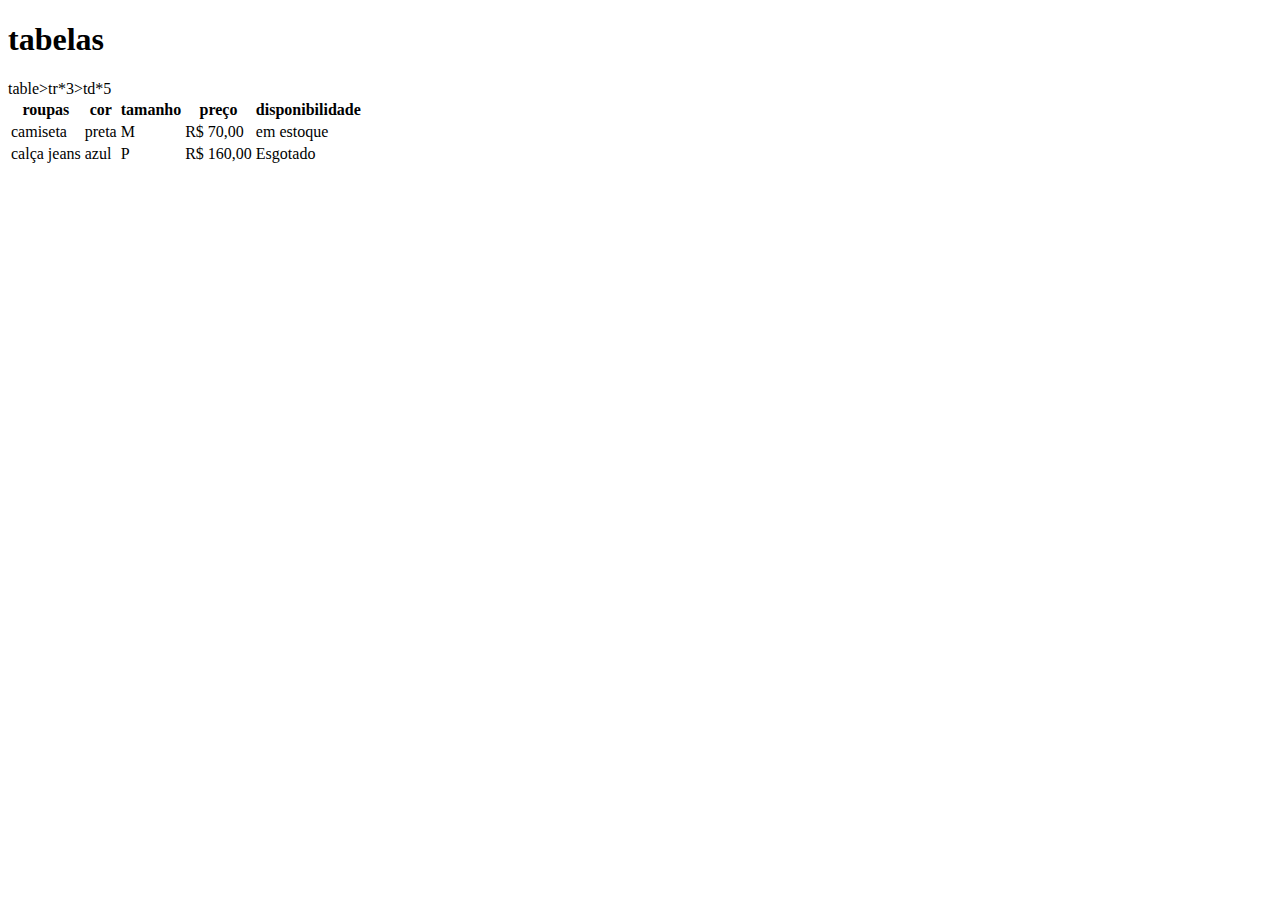
==== tabelas/index.html @ fac9cabf "primeiro commit" ====
<!DOCTYPE html>
<html lang="en">
<head>
    <meta charset="UTF-8">
    <meta name="viewport" content="width=device-width, initial-scale=1.0">
    <title>tabelas</title>
</head>
<body>
    <h1>tabelas</h1>
<table>
  <tr>
<th>roupas</th>
<th>cor</th>
<th>tamanho</th>
<th>preço</th>
<th>disponibilidade</th>
  </tr>
<tr>
   <td>camiseta</td>
   <td>preta</td>
   <td>M</td>
   <td>R$ 70,00</td>
   <td>em estoque</td>
</tr>
<tr>
    <td>calça jeans</td>
    <td>azul</td>
    <td>P</td>
    <td>R$ 160,00</td>
    <td>Esgotado</td>
 </tr>

 table>tr*3>td*5


</table>

</body>
</html>
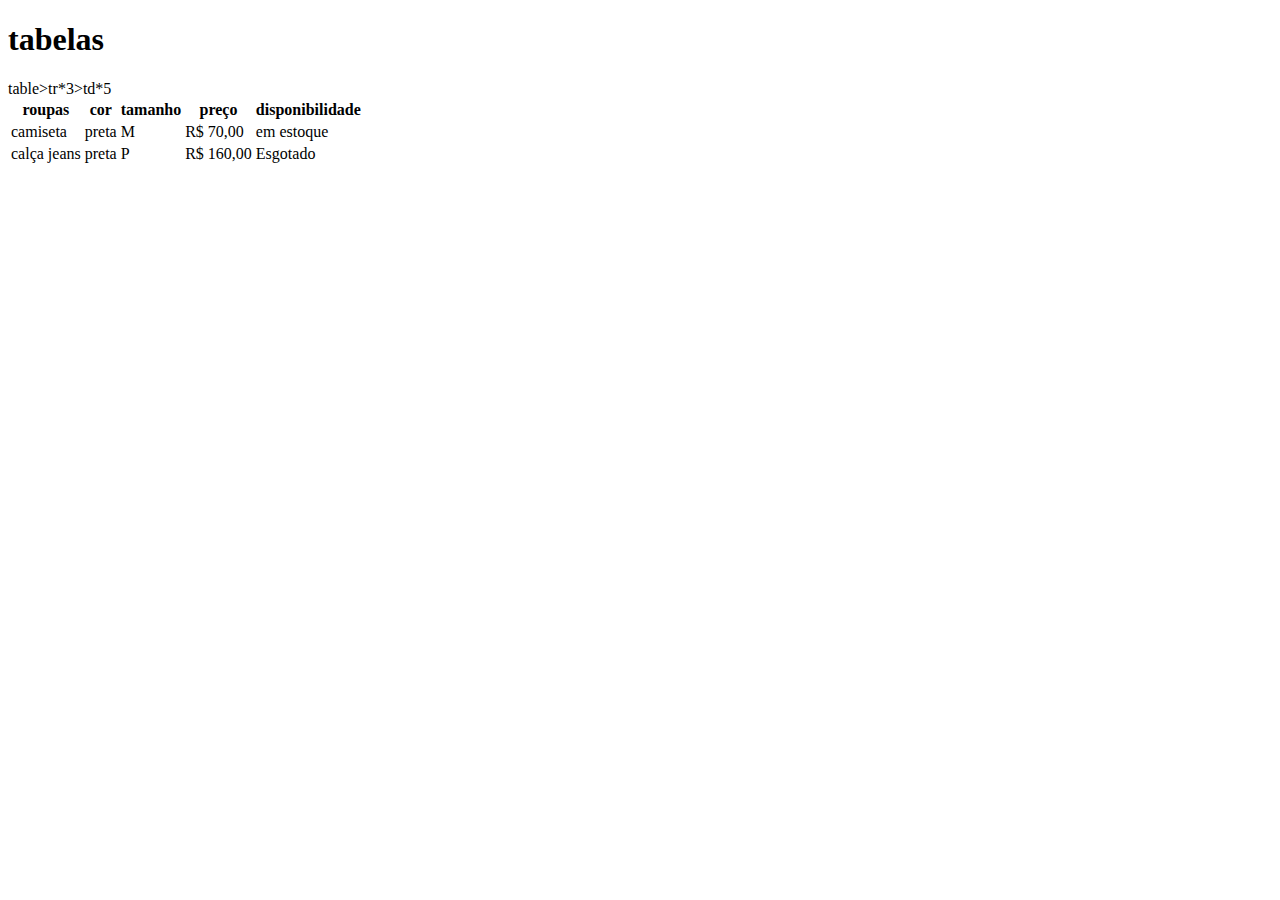
==== commit 315e8368: "mudando  cor azul para preta coluna cor" ====
--- a/tabelas/index.html
+++ b/tabelas/index.html
@@ -24,7 +24,7 @@
 </tr>
 <tr>
     <td>calça jeans</td>
-    <td>azul</td>
+    <td>preta </td>
     <td>P</td>
     <td>R$ 160,00</td>
     <td>Esgotado</td>
